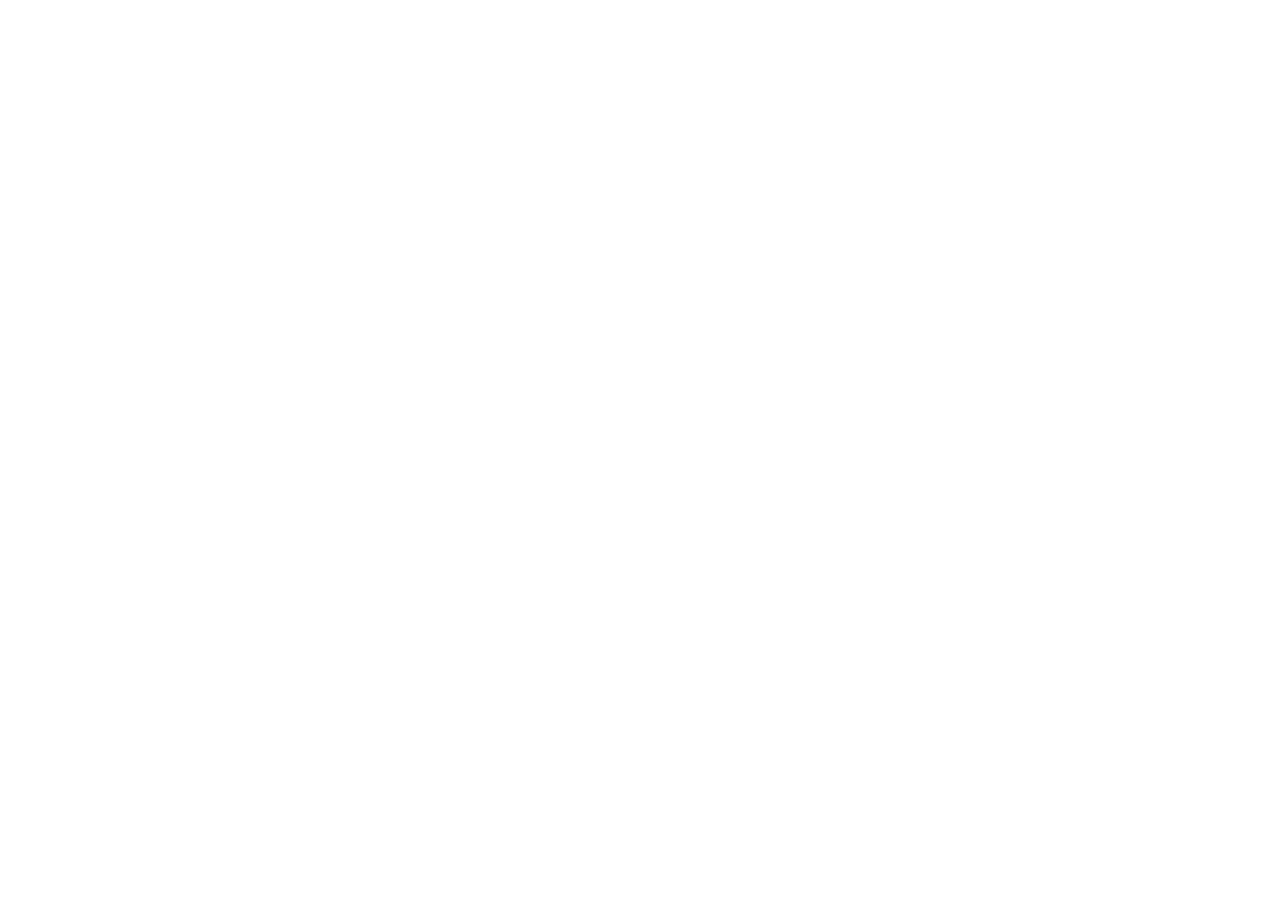
==== iframe.html @ 198d1327 "Updates" ====
<!doctype html><html lang="en"><head><meta charset="utf-8"><title>Webpack App</title><meta name="viewport" content="width=device-width,initial-scale=1"><base target="_parent"><style>:not(.sb-show-preparing-story) > .sb-preparing-story,
  :not(.sb-show-preparing-docs) > .sb-preparing-docs,
  :not(.sb-show-nopreview) > .sb-nopreview,
  :not(.sb-show-errordisplay) > .sb-errordisplay {
    display: none;
  }

  .sb-show-main.sb-main-centered {
    margin: 0;
    display: flex;
    align-items: center;
    min-height: 100vh;
  }

  .sb-show-main.sb-main-centered #root {
    box-sizing: border-box;
    margin: auto;
    padding: 1rem;
    max-height: 100%; /* Hack for centering correctly in IE11 */
  }

  /* Vertical centering fix for IE11 */
  @media screen and (-ms-high-contrast: none), (-ms-high-contrast: active) {
    .sb-show-main.sb-main-centered:after {
      content: '';
      min-height: inherit;
      font-size: 0;
    }
  }

  .sb-show-main.sb-main-fullscreen {
    margin: 0;
    padding: 0;
    display: block;
  }

  .sb-show-main.sb-main-padded {
    margin: 0;
    padding: 1rem;
    display: block;
    box-sizing: border-box;
  }

  .sb-wrapper {
    position: fixed;
    top: 0;
    bottom: 0;
    left: 0;
    right: 0;
    padding: 20px;
    font-family: 'Nunito Sans', -apple-system, '.SFNSText-Regular', 'San Francisco',
      BlinkMacSystemFont, 'Segoe UI', 'Helvetica Neue', Helvetica, Arial, sans-serif;
    -webkit-font-smoothing: antialiased;
    overflow: auto;
  }

  .sb-heading {
    font-size: 14px;
    font-weight: 600;
    letter-spacing: 0.2px;
    margin: 10px 0;
    padding-right: 25px;
  }

  .sb-nopreview {
    display: flex;
    align-content: center;
    justify-content: center;
  }

  .sb-nopreview_main {
    margin: auto;
    padding: 30px;
    border-radius: 10px;
    background: rgba(0, 0, 0, 0.03);
  }

  .sb-nopreview_heading {
    text-align: center;
  }

  .sb-errordisplay {
    border: 20px solid rgb(187, 49, 49);
    background: #222;
    color: #fff;
    z-index: 999999;
  }

  .sb-errordisplay_code {
    padding: 10px;
    background: #000;
    color: #eee;
    font-family: 'Operator Mono', 'Fira Code Retina', 'Fira Code', 'FiraCode-Retina', 'Andale Mono',
      'Lucida Console', Consolas, Monaco, monospace;
  }

  .sb-errordisplay pre {
    white-space: pre-wrap;
  }

  @-webkit-keyframes sb-rotate360 {
    from {
      transform: rotate(0deg);
    }
    to {
      transform: rotate(360deg);
    }
  }
  @keyframes sb-rotate360 {
    from {
      transform: rotate(0deg);
    }
    to {
      transform: rotate(360deg);
    }
  }
  @-webkit-keyframes sb-glow {
    0%,
    100% {
      opacity: 1;
    }
    50% {
      opacity: 0.4;
    }
  }
  @keyframes sb-glow {
    0%,
    100% {
      opacity: 1;
    }
    50% {
      opacity: 0.4;
    }
  }

  /* We display the preparing loaders *over* the rendering story */
  .sb-preparing-story,
  .sb-preparing-docs {
    background-color: white;
  }

  .sb-loader {
    -webkit-animation: sb-rotate360 0.7s linear infinite;
    animation: sb-rotate360 0.7s linear infinite;
    border-color: rgba(97, 97, 97, 0.29);
    border-radius: 50%;
    border-style: solid;
    border-top-color: #646464;
    border-width: 2px;
    display: inline-block;
    height: 32px;
    left: 50%;
    margin-left: -16px;
    margin-top: -16px;
    mix-blend-mode: difference;
    overflow: hidden;
    position: absolute;
    top: 50%;
    transition: all 200ms ease-out;
    vertical-align: top;
    width: 32px;
    z-index: 4;
  }

  .sb-previewBlock {
    background: #fff;
    border: 1px solid rgba(0, 0, 0, 0.1);
    border-radius: 4px;
    box-shadow: rgba(0, 0, 0, 0.1) 0 1px 3px 0;
    margin: 25px auto 40px;
    max-width: 600px;
  }

  .sb-previewBlock_header {
    align-items: center;
    box-shadow: rgba(0, 0, 0, 0.1) 0 -1px 0 0 inset;
    display: flex;
    gap: 14px;
    height: 40px;
    padding: 0 12px;
  }

  .sb-previewBlock_icon {
    -webkit-animation: sb-glow 1.5s ease-in-out infinite;
    animation: sb-glow 1.5s ease-in-out infinite;
    background: #e6e6e6;
    height: 14px;
    width: 14px;
  }
  .sb-previewBlock_icon:last-child {
    margin-left: auto;
  }

  .sb-previewBlock_body {
    -webkit-animation: sb-glow 1.5s ease-in-out infinite;
    animation: sb-glow 1.5s ease-in-out infinite;
    height: 182px;
    position: relative;
  }

  .sb-argstableBlock {
    border-collapse: collapse;
    border-spacing: 0;
    font-size: 13px;
    line-height: 20px;
    margin: 25px auto 40px;
    max-width: 600px;
    text-align: left;
    width: 100%;
  }
  .sb-argstableBlock th:first-of-type,
  .sb-argstableBlock td:first-of-type {
    padding-left: 20px;
  }
  .sb-argstableBlock th:nth-of-type(2),
  .sb-argstableBlock td:nth-of-type(2) {
    width: 35%;
  }
  .sb-argstableBlock th:nth-of-type(3),
  .sb-argstableBlock td:nth-of-type(3) {
    width: 15%;
  }
  .sb-argstableBlock th:laste-of-type,
  .sb-argstableBlock td:laste-of-type {
    width: 25%;
    padding-right: 20px;
  }
  .sb-argstableBlock th span,
  .sb-argstableBlock td span {
    -webkit-animation: sb-glow 1.5s ease-in-out infinite;
    animation: sb-glow 1.5s ease-in-out infinite;
    background-color: rgba(0, 0, 0, 0.1);
    border-radius: 0;
    box-shadow: none;
    color: transparent;
  }
  .sb-argstableBlock th {
    padding: 10px 15px;
  }

  .sb-argstableBlock-body {
    border-radius: 4px;
    box-shadow: rgba(0, 0, 0, 0.1) 0 1px 3px 1px, rgba(0, 0, 0, 0.065) 0 0 0 1px;
  }
  .sb-argstableBlock-body tr {
    background: transparent;
    overflow: hidden;
  }
  .sb-argstableBlock-body tr:not(:first-child) {
    border-top: 1px solid #e6e6e6;
  }
  .sb-argstableBlock-body tr:first-child td:first-child {
    border-top-left-radius: 4px;
  }
  .sb-argstableBlock-body tr:first-child td:last-child {
    border-top-right-radius: 4px;
  }
  .sb-argstableBlock-body tr:last-child td:first-child {
    border-bottom-left-radius: 4px;
  }
  .sb-argstableBlock-body tr:last-child td:last-child {
    border-bottom-right-radius: 4px;
  }
  .sb-argstableBlock-body td {
    background: #fff;
    padding-bottom: 10px;
    padding-top: 10px;
    vertical-align: top;
  }
  .sb-argstableBlock-body td:not(:first-of-type) {
    padding-left: 15px;
    padding-right: 15px;
  }
  .sb-argstableBlock-body button {
    -webkit-animation: sb-glow 1.5s ease-in-out infinite;
    animation: sb-glow 1.5s ease-in-out infinite;
    background-color: rgba(0, 0, 0, 0.1);
    border: 0;
    border-radius: 0;
    box-shadow: none;
    color: transparent;
    display: inline;
    font-size: 12px;
    line-height: 1;
    padding: 10px 16px;
  }

  .sb-argstableBlock-summary {
    margin-top: 4px;
  }

  .sb-argstableBlock-code {
    margin-right: 4px;
    margin-bottom: 4px;
    padding: 2px 5px;
  }</style><script>/* globals window */
  /* eslint-disable no-underscore-dangle */
  try {
    if (window.top !== window) {
      window.__REACT_DEVTOOLS_GLOBAL_HOOK__ = window.top.__REACT_DEVTOOLS_GLOBAL_HOOK__;
      window.__VUE_DEVTOOLS_GLOBAL_HOOK__ = window.top.__VUE_DEVTOOLS_GLOBAL_HOOK__;
      window.top.__VUE_DEVTOOLS_CONTEXT__ = window.document;
    }
  } catch (e) {
    // eslint-disable-next-line no-console
    console.warn('unable to connect to top frame for connecting dev tools');
  }

  window.onerror = function onerror(message, source, line, column, err) {
    if (window.CONFIG_TYPE !== 'DEVELOPMENT') return;
    // eslint-disable-next-line no-var, vars-on-top
    var xhr = new window.XMLHttpRequest();
    xhr.open('POST', '/runtime-error');
    xhr.setRequestHeader('Content-Type', 'application/json;charset=UTF-8');
    xhr.send(
      JSON.stringify({
        /* eslint-disable object-shorthand */
        message: message,
        source: source,
        line: line,
        column: column,
        error: err && { message: err.message, name: err.name, stack: err.stack },
        origin: 'preview',
        /* eslint-enable object-shorthand */
      })
    );
  };</script><link rel="stylesheet" href="https://use.typekit.net/zbi1fyv.css"><link rel="stylesheet" href="https://use.typekit.net/pzp8mpb.css"><style>#root[hidden],
      #docs-root[hidden] {
        display: none !important;
      }</style></head><body><div class="sb-preparing-story sb-wrapper"><div class="sb-loader"></div></div><div class="sb-preparing-docs sb-wrapper"><div class="sb-previewBlock"><div class="sb-previewBlock_header"><div class="sb-previewBlock_icon"></div><div class="sb-previewBlock_icon"></div><div class="sb-previewBlock_icon"></div><div class="sb-previewBlock_icon"></div></div><div class="sb-previewBlock_body"><div class="sb-loader"></div></div></div><table aria-hidden="true" class="sb-argstableBlock"><thead class="sb-argstableBlock-head"><tr><th><span>Name</span></th><th><span>Description</span></th><th><span>Default</span></th><th><span>Control</span></th></tr></thead><tbody class="sb-argstableBlock-body"><tr><td><span>propertyName</span><span title="Required">*</span></td><td><div><span>This is a short description</span></div><div class="sb-argstableBlock-summary"><div><span class="sb-argstableBlock-code">summary</span></div></div></td><td><div><span class="sb-argstableBlock-code">defaultValue</span></div></td><td><button>Set string</button></td></tr><tr><td><span>propertyName</span><span>*</span></td><td><div><span>This is a short description</span></div><div class="sb-argstableBlock-summary"><div><span class="sb-argstableBlock-code">summary</span></div></div></td><td><div><span class="sb-argstableBlock-code">defaultValue</span></div></td><td><button>Set string</button></td></tr><tr><td><span>propertyName</span><span>*</span></td><td><div><span>This is a short description</span></div><div class="sb-argstableBlock-summary"><div><span class="sb-argstableBlock-code">summary</span></div></div></td><td><div><span class="sb-argstableBlock-code">defaultValue</span></div></td><td><button>Set string</button></td></tr></tbody></table></div><div class="sb-nopreview sb-wrapper"><div class="sb-nopreview_main"><h1 class="sb-nopreview_heading sb-heading">No Preview</h1><p>Sorry, but you either have no stories or none are selected somehow.</p><ul><li>Please check the Storybook config.</li><li>Try reloading the page.</li></ul><p>If the problem persists, check the browser console, or the terminal you've run Storybook from.</p></div></div><div class="sb-errordisplay sb-wrapper"><pre id="error-message" class="sb-heading"></pre><pre class="sb-errordisplay_code"><code id="error-stack"></code></pre></div><div id="root"></div><div id="docs-root"></div><script>window['CONFIG_TYPE'] = "PRODUCTION";
          
      
          
            window['LOGLEVEL'] = "info";
          
      
          
            window['FRAMEWORK_OPTIONS'] = {};
          
      
          
      
          
            window['FEATURES'] = {"postcss":true,"emotionAlias":true,"warnOnLegacyHierarchySeparator":true};
          
      
          
            window['STORIES'] = [{"titlePrefix":"","directory":"./src","files":"**/*.stories.mdx","importPathMatcher":"^\\.[\\\\/](?:src(?:[\\\\/](?!\\.)(?:(?:(?!(?:^|[\\\\/])\\.).)*?)[\\\\/]|[\\\\/]|$)(?!\\.)(?=.)[^\\\\/]*?\\.stories\\.mdx)$"},{"titlePrefix":"","directory":"./src","files":"**/*.stories.@(js|jsx|ts|tsx)","importPathMatcher":"^\\.[\\\\/](?:src(?:[\\\\/](?!\\.)(?:(?:(?!(?:^|[\\\\/])\\.).)*?)[\\\\/]|[\\\\/]|$)(?!\\.)(?=.)[^\\\\/]*?\\.stories\\.(js|jsx|ts|tsx))$"}];</script><script src="runtime~main.aaead1d2.iframe.bundle.js"></script><script src="vendors~main.ab342d01.iframe.bundle.js"></script><script src="main.5600557e.iframe.bundle.js"></script></body></html>
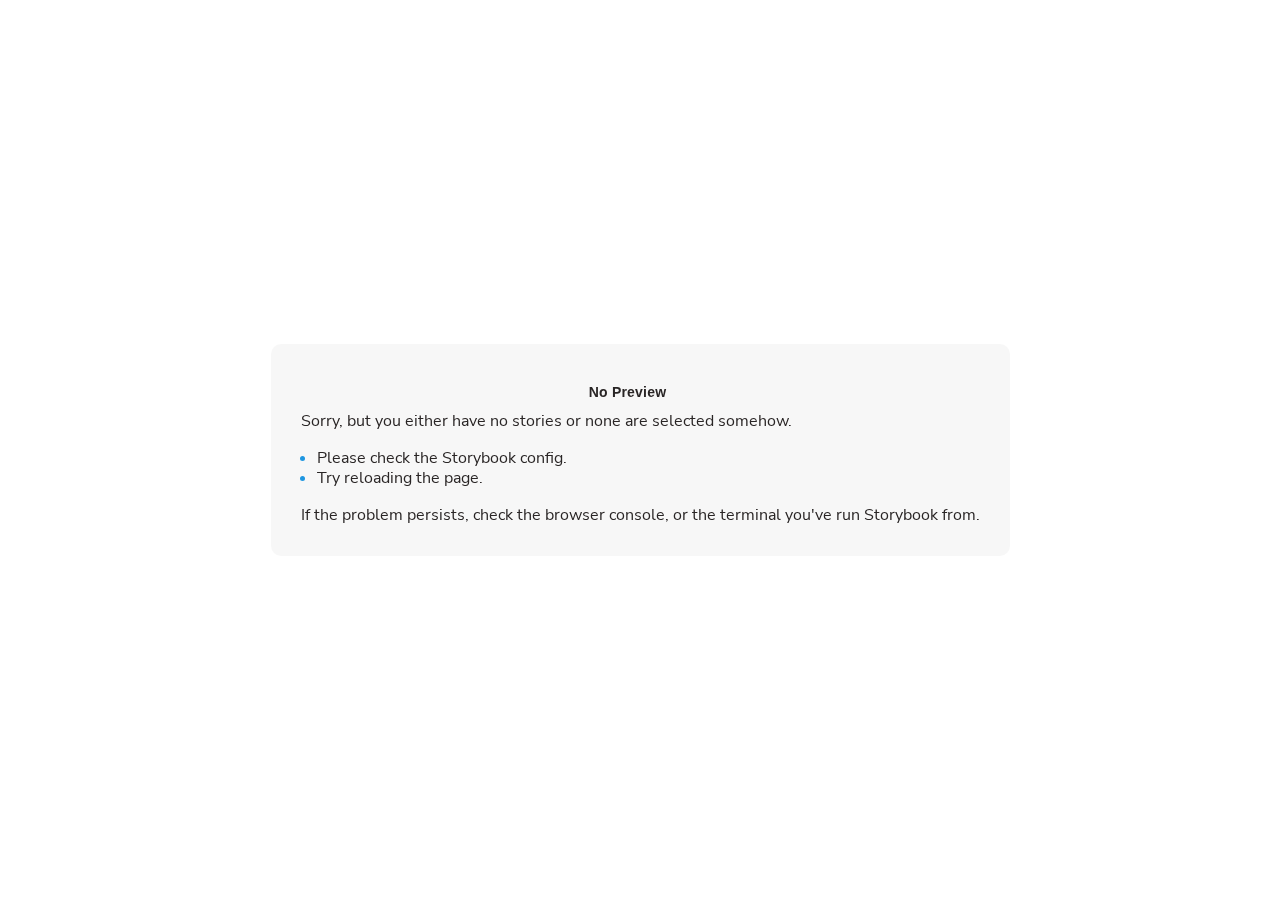
==== commit 3a40973f: "Updates" ====
--- a/iframe.html
+++ b/iframe.html
@@ -1,4 +1,73 @@
-<!doctype html><html lang="en"><head><meta charset="utf-8"><title>Webpack App</title><meta name="viewport" content="width=device-width,initial-scale=1"><base target="_parent"><style>:not(.sb-show-preparing-story) > .sb-preparing-story,
+<!doctype html>
+<!--suppress HtmlUnknownTarget -->
+<html lang="en">
+  <head>
+    <meta charset="utf-8" />
+    <title>Storybook</title>
+    <meta name="viewport" content="width=device-width, initial-scale=1" />
+
+    <link
+      rel="prefetch"
+      href="./sb-common-assets/nunito-sans-regular.woff2"
+      as="font"
+      type="font/woff2"
+      crossorigin
+    />
+    <link
+      rel="prefetch"
+      href="./sb-common-assets/nunito-sans-italic.woff2"
+      as="font"
+      type="font/woff2"
+      crossorigin
+    />
+    <link
+      rel="prefetch"
+      href="./sb-common-assets/nunito-sans-bold.woff2"
+      as="font"
+      type="font/woff2"
+      crossorigin
+    />
+    <link
+      rel="prefetch"
+      href="./sb-common-assets/nunito-sans-bold-italic.woff2"
+      as="font"
+      type="font/woff2"
+      crossorigin
+    />
+    <link rel="stylesheet" href="./sb-common-assets/fonts.css" />
+
+    <script>
+      window.CONFIG_TYPE = 'PRODUCTION';
+      window.LOGLEVEL = 'info';
+      window.FRAMEWORK_OPTIONS = {};
+      window.CHANNEL_OPTIONS = {};
+      window.FEATURES = {"argTypeTargetsV7":true,"legacyDecoratorFileOrder":false,"disallowImplicitActionsInRenderV8":true};
+      window.STORIES = [{"titlePrefix":"","directory":"./src","files":"**/*.mdx","importPathMatcher":"^\\.[\\\\/](?:src(?:\\/(?!\\.)(?:(?:(?!(?:^|\\/)\\.).)*?)\\/|\\/|$)(?!\\.)(?=.)[^/]*?\\.mdx)$"},{"titlePrefix":"","directory":"./src","files":"**/*.stories.@(js|jsx|mjs|ts|tsx)","importPathMatcher":"^\\.[\\\\/](?:src(?:\\/(?!\\.)(?:(?:(?!(?:^|\\/)\\.).)*?)\\/|\\/|$)(?!\\.)(?=.)[^/]*?\\.stories\\.(js|jsx|mjs|ts|tsx))$"}];
+      window.DOCS_OPTIONS = {"defaultName":"Docs","autodocs":"tag"};
+      window.TAGS_OPTIONS = {"dev-only":{"excludeFromDocsStories":true},"docs-only":{"excludeFromSidebar":true},"test-only":{"excludeFromSidebar":true,"excludeFromDocsStories":true}};
+
+      
+
+      // We do this so that "module && module.hot" etc. in Storybook source code
+      // doesn't fail (it will simply be disabled)
+      window.module = undefined;
+      window.global = window;
+    </script>
+    <base target="_parent" />
+
+<style>
+  /* While we aren't showing the main block yet, but still preparing, we want everything the user
+     has rendered, which may or may not be in #storybook-root, to be display none */
+  .sb-show-preparing-story:not(.sb-show-main) > :not(.sb-preparing-story) {
+    display: none;
+  }
+
+  .sb-show-preparing-docs:not(.sb-show-main) > :not(.sb-preparing-docs) {
+    display: none;
+  }
+
+  /* Hide our own blocks when we aren't supposed to be showing them */
+  :not(.sb-show-preparing-story) > .sb-preparing-story,
   :not(.sb-show-preparing-docs) > .sb-preparing-docs,
   :not(.sb-show-nopreview) > .sb-nopreview,
   :not(.sb-show-errordisplay) > .sb-errordisplay {
@@ -12,7 +81,7 @@
     min-height: 100vh;
   }
 
-  .sb-show-main.sb-main-centered #root {
+  .sb-show-main.sb-main-centered #storybook-root {
     box-sizing: border-box;
     margin: auto;
     padding: 1rem;
@@ -48,8 +117,17 @@
     left: 0;
     right: 0;
     padding: 20px;
-    font-family: 'Nunito Sans', -apple-system, '.SFNSText-Regular', 'San Francisco',
-      BlinkMacSystemFont, 'Segoe UI', 'Helvetica Neue', Helvetica, Arial, sans-serif;
+    font-family:
+      'Nunito Sans',
+      -apple-system,
+      '.SFNSText-Regular',
+      'San Francisco',
+      BlinkMacSystemFont,
+      'Segoe UI',
+      'Helvetica Neue',
+      Helvetica,
+      Arial,
+      sans-serif;
     -webkit-font-smoothing: antialiased;
     overflow: auto;
   }
@@ -137,6 +215,9 @@
   .sb-preparing-story,
   .sb-preparing-docs {
     background-color: white;
+    /* Maximum possible z-index. It would be better to use stacking contexts to ensure it's always
+    on top, but this isn't possible as it would require making CSS changes that could affect user code */
+    z-index: 2147483647;
   }
 
   .sb-loader {
@@ -220,8 +301,8 @@
   .sb-argstableBlock td:nth-of-type(3) {
     width: 15%;
   }
-  .sb-argstableBlock th:laste-of-type,
-  .sb-argstableBlock td:laste-of-type {
+  .sb-argstableBlock th:last-of-type,
+  .sb-argstableBlock td:last-of-type {
     width: 25%;
     padding-right: 20px;
   }
@@ -240,7 +321,9 @@
 
   .sb-argstableBlock-body {
     border-radius: 4px;
-    box-shadow: rgba(0, 0, 0, 0.1) 0 1px 3px 1px, rgba(0, 0, 0, 0.065) 0 0 0 1px;
+    box-shadow:
+      rgba(0, 0, 0, 0.1) 0 1px 3px 1px,
+      rgba(0, 0, 0, 0.065) 0 0 0 1px;
   }
   .sb-argstableBlock-body tr {
     background: transparent;
@@ -293,7 +376,11 @@
     margin-right: 4px;
     margin-bottom: 4px;
     padding: 2px 5px;
-  }</style><script>/* globals window */
+  }
+</style>
+
+<script>
+  /* globals window */
   /* eslint-disable no-underscore-dangle */
   try {
     if (window.top !== window) {
@@ -305,44 +392,103 @@
     // eslint-disable-next-line no-console
     console.warn('unable to connect to top frame for connecting dev tools');
   }
-
-  window.onerror = function onerror(message, source, line, column, err) {
-    if (window.CONFIG_TYPE !== 'DEVELOPMENT') return;
-    // eslint-disable-next-line no-var, vars-on-top
-    var xhr = new window.XMLHttpRequest();
-    xhr.open('POST', '/runtime-error');
-    xhr.setRequestHeader('Content-Type', 'application/json;charset=UTF-8');
-    xhr.send(
-      JSON.stringify({
-        /* eslint-disable object-shorthand */
-        message: message,
-        source: source,
-        line: line,
-        column: column,
-        error: err && { message: err.message, name: err.name, stack: err.stack },
-        origin: 'preview',
-        /* eslint-enable object-shorthand */
-      })
-    );
-  };</script><link rel="stylesheet" href="https://use.typekit.net/zbi1fyv.css"><link rel="stylesheet" href="https://use.typekit.net/pzp8mpb.css"><style>#root[hidden],
-      #docs-root[hidden] {
-        display: none !important;
-      }</style></head><body><div class="sb-preparing-story sb-wrapper"><div class="sb-loader"></div></div><div class="sb-preparing-docs sb-wrapper"><div class="sb-previewBlock"><div class="sb-previewBlock_header"><div class="sb-previewBlock_icon"></div><div class="sb-previewBlock_icon"></div><div class="sb-previewBlock_icon"></div><div class="sb-previewBlock_icon"></div></div><div class="sb-previewBlock_body"><div class="sb-loader"></div></div></div><table aria-hidden="true" class="sb-argstableBlock"><thead class="sb-argstableBlock-head"><tr><th><span>Name</span></th><th><span>Description</span></th><th><span>Default</span></th><th><span>Control</span></th></tr></thead><tbody class="sb-argstableBlock-body"><tr><td><span>propertyName</span><span title="Required">*</span></td><td><div><span>This is a short description</span></div><div class="sb-argstableBlock-summary"><div><span class="sb-argstableBlock-code">summary</span></div></div></td><td><div><span class="sb-argstableBlock-code">defaultValue</span></div></td><td><button>Set string</button></td></tr><tr><td><span>propertyName</span><span>*</span></td><td><div><span>This is a short description</span></div><div class="sb-argstableBlock-summary"><div><span class="sb-argstableBlock-code">summary</span></div></div></td><td><div><span class="sb-argstableBlock-code">defaultValue</span></div></td><td><button>Set string</button></td></tr><tr><td><span>propertyName</span><span>*</span></td><td><div><span>This is a short description</span></div><div class="sb-argstableBlock-summary"><div><span class="sb-argstableBlock-code">summary</span></div></div></td><td><div><span class="sb-argstableBlock-code">defaultValue</span></div></td><td><button>Set string</button></td></tr></tbody></table></div><div class="sb-nopreview sb-wrapper"><div class="sb-nopreview_main"><h1 class="sb-nopreview_heading sb-heading">No Preview</h1><p>Sorry, but you either have no stories or none are selected somehow.</p><ul><li>Please check the Storybook config.</li><li>Try reloading the page.</li></ul><p>If the problem persists, check the browser console, or the terminal you've run Storybook from.</p></div></div><div class="sb-errordisplay sb-wrapper"><pre id="error-message" class="sb-heading"></pre><pre class="sb-errordisplay_code"><code id="error-stack"></code></pre></div><div id="root"></div><div id="docs-root"></div><script>window['CONFIG_TYPE'] = "PRODUCTION";
-          
-      
-          
-            window['LOGLEVEL'] = "info";
-          
-      
-          
-            window['FRAMEWORK_OPTIONS'] = {};
-          
-      
-          
-      
-          
-            window['FEATURES'] = {"postcss":true,"emotionAlias":true,"warnOnLegacyHierarchySeparator":true};
-          
-      
-          
-            window['STORIES'] = [{"titlePrefix":"","directory":"./src","files":"**/*.stories.mdx","importPathMatcher":"^\\.[\\\\/](?:src(?:[\\\\/](?!\\.)(?:(?:(?!(?:^|[\\\\/])\\.).)*?)[\\\\/]|[\\\\/]|$)(?!\\.)(?=.)[^\\\\/]*?\\.stories\\.mdx)$"},{"titlePrefix":"","directory":"./src","files":"**/*.stories.@(js|jsx|ts|tsx)","importPathMatcher":"^\\.[\\\\/](?:src(?:[\\\\/](?!\\.)(?:(?:(?!(?:^|[\\\\/])\\.).)*?)[\\\\/]|[\\\\/]|$)(?!\\.)(?=.)[^\\\\/]*?\\.stories\\.(js|jsx|ts|tsx))$"}];</script><script src="runtime~main.aaead1d2.iframe.bundle.js"></script><script src="vendors~main.ab342d01.iframe.bundle.js"></script><script src="main.5600557e.iframe.bundle.js"></script></body></html>+</script>
+
+    <script type="module" crossorigin src="./assets/iframe-2145c842.js"></script>
+  </head>
+
+  <body>
+    <div class="sb-preparing-story sb-wrapper">
+  <div class="sb-loader"></div>
+</div>
+
+<div class="sb-preparing-docs sb-wrapper">
+  <div class="sb-previewBlock">
+    <div class="sb-previewBlock_header">
+      <div class="sb-previewBlock_icon"></div>
+      <div class="sb-previewBlock_icon"></div>
+      <div class="sb-previewBlock_icon"></div>
+      <div class="sb-previewBlock_icon"></div>
+    </div>
+    <div class="sb-previewBlock_body">
+      <div class="sb-loader"></div>
+    </div>
+  </div>
+  <table aria-hidden="true" class="sb-argstableBlock">
+    <thead class="sb-argstableBlock-head">
+      <tr>
+        <th><span>Name</span></th>
+        <th><span>Description</span></th>
+        <th><span>Default</span></th>
+        <th><span>Control </span></th>
+      </tr>
+    </thead>
+    <tbody class="sb-argstableBlock-body">
+      <tr>
+        <td><span>propertyName</span><span title="Required">*</span></td>
+        <td>
+          <div><span>This is a short description</span></div>
+          <div class="sb-argstableBlock-summary">
+            <div><span class="sb-argstableBlock-code">summary</span></div>
+          </div>
+        </td>
+        <td>
+          <div><span class="sb-argstableBlock-code">defaultValue</span></div>
+        </td>
+        <td><button>Set string</button></td>
+      </tr>
+      <tr>
+        <td><span>propertyName</span><span>*</span></td>
+        <td>
+          <div><span>This is a short description</span></div>
+          <div class="sb-argstableBlock-summary">
+            <div><span class="sb-argstableBlock-code">summary</span></div>
+          </div>
+        </td>
+        <td>
+          <div><span class="sb-argstableBlock-code">defaultValue</span></div>
+        </td>
+        <td><button>Set string</button></td>
+      </tr>
+      <tr>
+        <td><span>propertyName</span><span>*</span></td>
+        <td>
+          <div><span>This is a short description</span></div>
+          <div class="sb-argstableBlock-summary">
+            <div><span class="sb-argstableBlock-code">summary</span></div>
+          </div>
+        </td>
+        <td>
+          <div><span class="sb-argstableBlock-code">defaultValue</span></div>
+        </td>
+        <td><button>Set string</button></td>
+      </tr>
+    </tbody>
+  </table>
+</div>
+
+<div class="sb-nopreview sb-wrapper">
+  <div class="sb-nopreview_main">
+    <h1 class="sb-nopreview_heading sb-heading">No Preview</h1>
+    <p>Sorry, but you either have no stories or none are selected somehow.</p>
+    <ul>
+      <li>Please check the Storybook config.</li>
+      <li>Try reloading the page.</li>
+    </ul>
+    <p>
+      If the problem persists, check the browser console, or the terminal you've run Storybook from.
+    </p>
+  </div>
+</div>
+
+<div class="sb-errordisplay sb-wrapper">
+  <pre id="error-message" class="sb-heading"></pre>
+  <pre class="sb-errordisplay_code"><code id="error-stack"></code></pre>
+</div>
+
+    <div id="storybook-root"></div>
+    <div id="storybook-docs"></div>
+    
+    
+  </body>
+</html>
--- a/sb-common-assets/fonts.css
+++ b/sb-common-assets/fonts.css
@@ -0,0 +1,31 @@
+@font-face {
+  font-family: 'Nunito Sans';
+  font-style: normal;
+  font-weight: 400;
+  font-display: swap;
+  src: url('./nunito-sans-regular.woff2') format('woff2');
+}
+
+@font-face {
+  font-family: 'Nunito Sans';
+  font-style: italic;
+  font-weight: 400;
+  font-display: swap;
+  src: url('./nunito-sans-italic.woff2') format('woff2');
+}
+
+@font-face {
+  font-family: 'Nunito Sans';
+  font-style: normal;
+  font-weight: 700;
+  font-display: swap;
+  src: url('./nunito-sans-bold.woff2') format('woff2');
+}
+
+@font-face {
+  font-family: 'Nunito Sans';
+  font-style: italic;
+  font-weight: 700;
+  font-display: swap;
+  src: url('./nunito-sans-bold-italic.woff2') format('woff2');
+}
